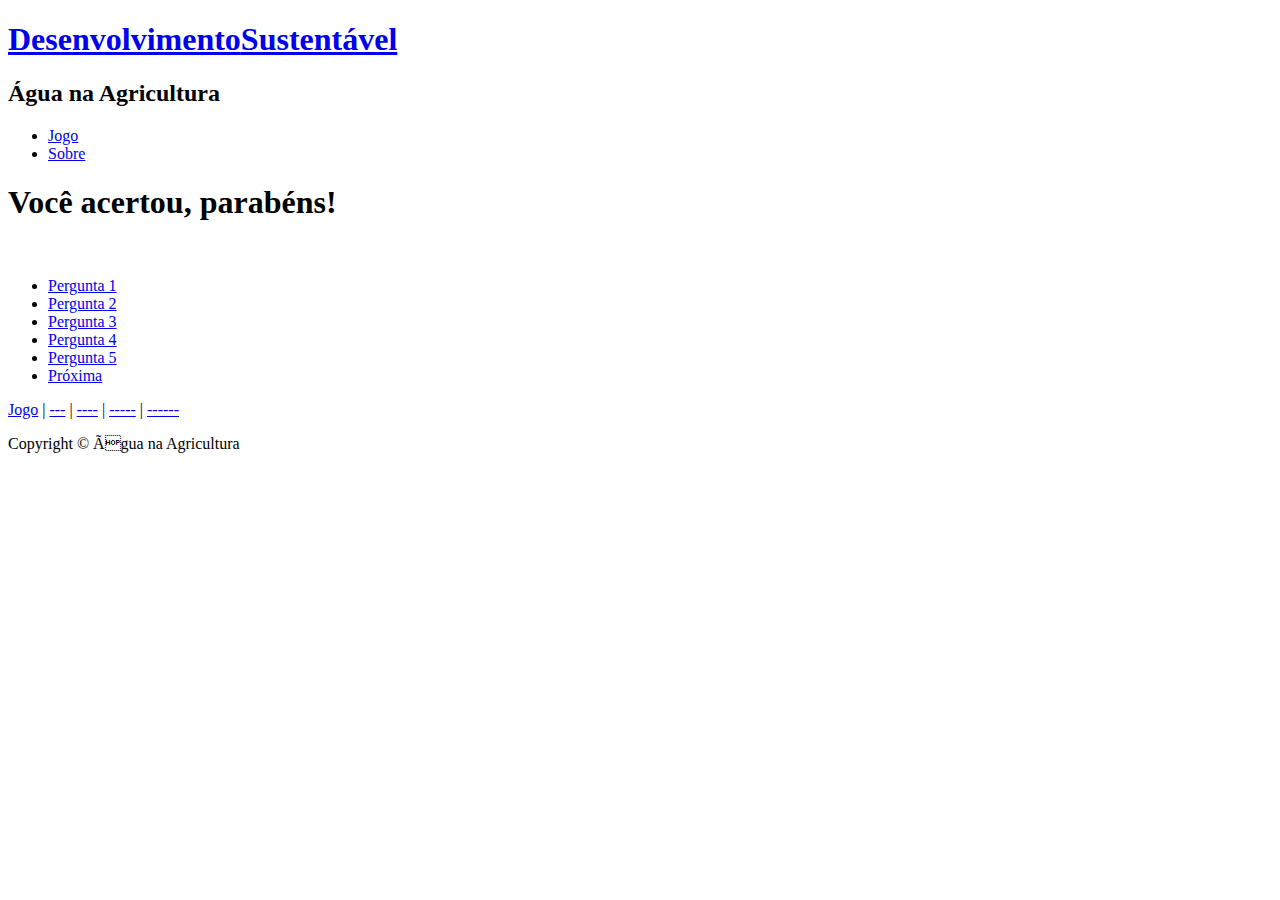
==== Projeto APS/acerto.html @ a600e16e "Mais alterações e inclusão da página sobre.html" ====
<!DOCTYPE HTML>
<html>

<head>
  <meta charset="UTF-8">
  <meta name="description" content="website description" />
  <meta name="keywords" content="website keywords, website keywords" />
  <meta http-equiv="content-type" content="text/html; charset=windows-1252" />
  <link rel="stylesheet" type="text/css" href="style.css" />
  <title>O desenvolvimento sustentável e a água na agricultura</title>
</head>

<body>
  <div id="main">
    <div id="header">
      <div id="logo">
        <div id="logo_text">
          <h1><a href="index.html">Desenvolvimento<span class="logo_colour">Sustentável</span></a></h1>
          <h2>Água na Agricultura</h2>
        </div>
      </div>
      <div id="menubar">
        <ul id="menu">
          <li class="selected"><a href="index.html">Jogo</a></li>
		  <li class="selected"><a href="sobre.html">Sobre</a></li>
        </ul>
      </div>
    </div>
    <div id="site_content">
        <h1 class="h1-acerto">Você acertou, parabéns!</h1></br>
        <ul>
            <li class="alternativas"><a class="alter" href="pergunta01.html">Pergunta 1</a></li>
            <li class="alternativas"><a class="alter" href="pergunta02.html">Pergunta 2</a></li>
            <li class="alternativas"><a class="alter" href="pergunta03.html">Pergunta 3</a></li>
            <li class="alternativas"><a class="alter" href="pergunta04.html">Pergunta 4</a></li>
            <li class="alternativas"><a class="alter" href="pergunta05.html">Pergunta 5</a></li>
            <li class="next"><a class="alter" href="pergunta02.html">Próxima</a></li>
        </ul>
	</div>
    <div id="footer">
      <p><a href="index.html">Jogo</a> | <a href="examples.html">---</a> | <a href="page.html">----</a> | <a href="another_page.html">-----</a> | <a href="contact.html">------</a></p>
      <p>Copyright &copy; Ãgua na Agricultura</p>
    </div>
  </div>
</body>
</html>
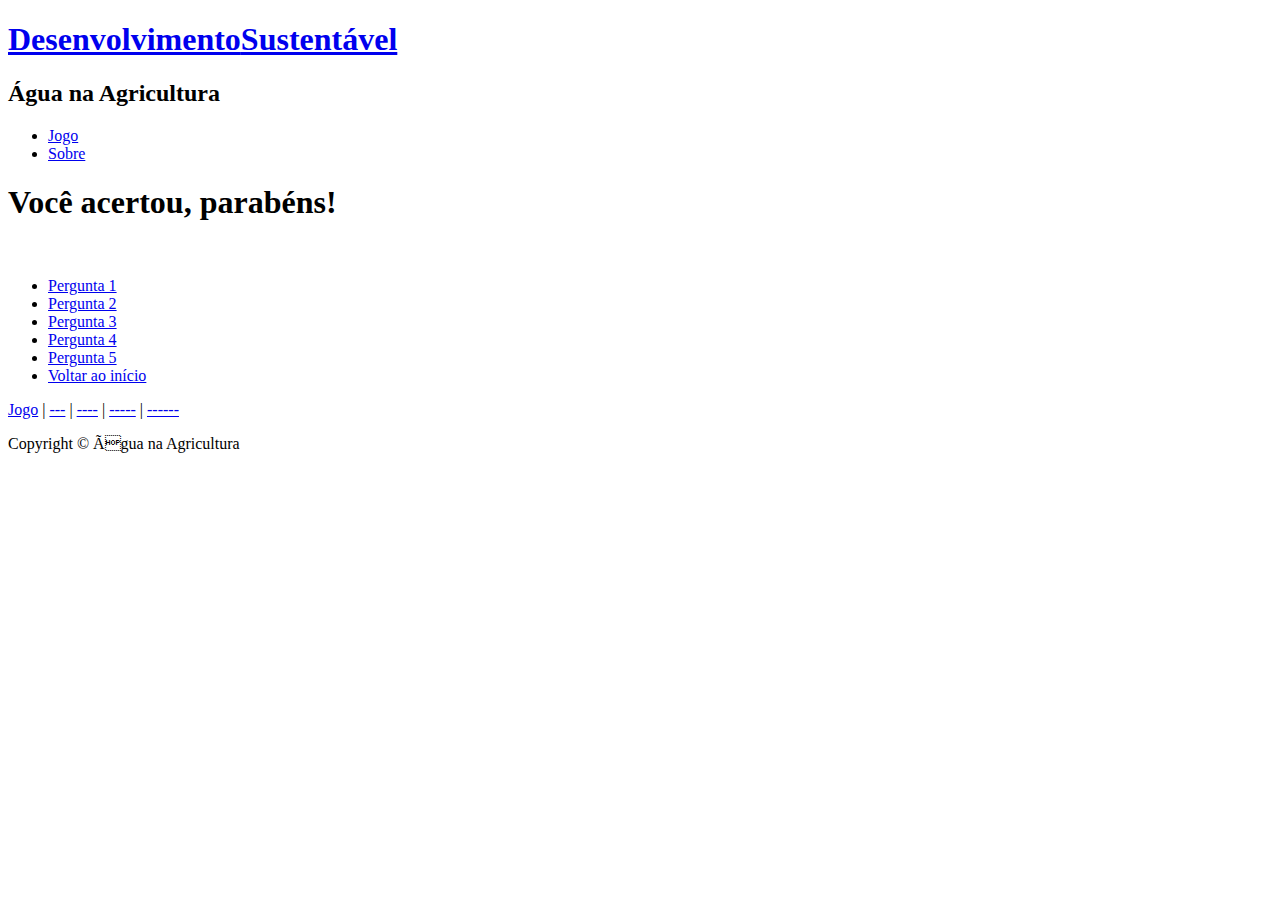
==== commit cc0afb94: "Correções e alterações" ====
--- a/Projeto APS/acerto.html
+++ b/Projeto APS/acerto.html
@@ -15,8 +15,7 @@
     <div id="header">
       <div id="logo">
         <div id="logo_text">
-          <h1><a href="index.html">Desenvolvimento<span class="logo_colour">Sustentável</span></a></h1>
-          <h2>Água na Agricultura</h2>
+          <h1><a href="index.html"><span class="logo_colour2">Desenvolvimento</span><span class="logo_colour">Sustentável</span></a></h1>          <h2>Água na Agricultura</h2>
         </div>
       </div>
       <div id="menubar">
@@ -34,7 +33,7 @@
             <li class="alternativas"><a class="alter" href="pergunta03.html">Pergunta 3</a></li>
             <li class="alternativas"><a class="alter" href="pergunta04.html">Pergunta 4</a></li>
             <li class="alternativas"><a class="alter" href="pergunta05.html">Pergunta 5</a></li>
-            <li class="next"><a class="alter" href="pergunta02.html">Próxima</a></li>
+            <li class="next"><a class="alter" href="index.html">Voltar ao início</a></li>
         </ul>
 	</div>
     <div id="footer">
